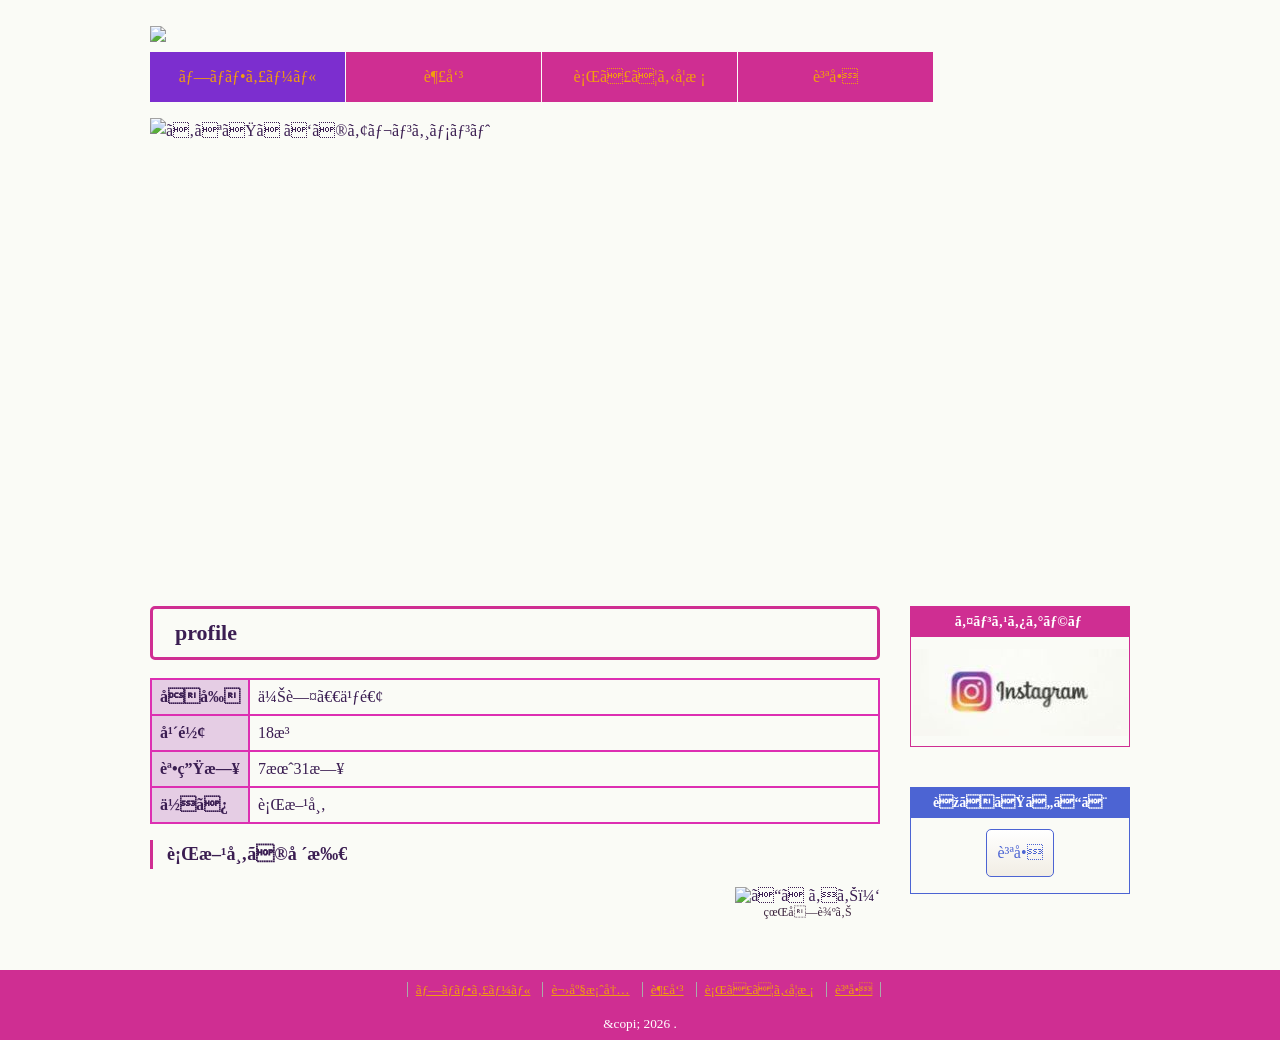
==== index.html @ 187c2683 "Add files via upload" ====
<!doctype html>
<html lang="ja">
    <head>
        <mete charset="utf-8">
            <title>自己紹介</title>
            <meta name="viewport" content="width=device-width, initial-scale=1">
            <link rel="stylesheet" href="css/style.css">
    </head>
    <body>

        <!--ヘッダー-->
        <header> 
            <h1><a href="index.html"> <img src="images/タイトルなし.png" ></a></h1>
            <nav id="global_navi">
                <ul>
                    <li class="current"><a href="index.html">プロフィール</a></li>
                    <li><a href="gallery.html">趣味</a></li>
                    <li><a href="access.html">行ってる学校</a></li>
                    <li><a href="contact.html">質問</ahref></a></li>
                </ul>
            </nav>
        </header>
         <!--ヘッダー-->

         <!--メインビジュアル画像-->
         <div id="main_visual">
            <p><img src="images/ロゴ.png" alt="あなただけのアレンジメント"></p>
         </div>
         <!--wrapper-->
         <div id="wrapper">
            <!--メイン-->
            <div id="main">
                <section id="point">
                    <h2>profile</h2>

                    <section id="index">

                    <section>
                        <table>
                           
                            <tr>
                                <th>名前</th>
                                <td>伊藤　乃逢</td>
                            </tr>
                            <tr>
                                <th>年齢</th>
                                <td>18歳</td>
                            </tr>
                            <tr>
                                <th>誕生日</th>
                                <td>7月31日</td>
                            </tr>
                            <tr>
                                <th>住み</th>
                                <td>行方市</td>
                            </tr>
                        </table>
                        <section>
                            <h3>行方市の場所</h3>
                        <figure>
                            
                            <img src="images/行方市.png" alt="こだわり１">
                            <figcaption>県南辺り</figcaption>
                        </figure>
                    </section>
                    
                </section>
                
            </div>
            <!--メイン-->

            <!--サイド-->
            <aside id="sidebar">
                <section id="side_banner">
                    <h2>インスタグラム</h2>
                    <ul>
                        <li><a href="https://share.google/cfjtyN7ZGy5lC9EMD" target="_blank"><img src="images/unnamed.jpg" ></a></li>
                    </ul>
                </section>
                <section id="side_contact">
                    <h2>聞きたいこと</h2>
                  
                  
                    <p><a href="contact.html" class="contact_button">質問</a></p>
                </section>
            </aside>
            <!--サイド-->
         </div>
         <!--/wrapper-->

         <!--フッター-->
         <footer>
            <div id="footer_nav">
                <ul>
                    <li><a href="index.html">プロフィール</a></li>
                    <li><a href="course.html">講座案内</a></li>
                    <li><a href="gallery.html">趣味</a></li>
                    <li><a href="access.html">行ってる学校</a></li>
                    <li><a href="contact.html">質問</a></li>
                </ul>
            </div>
            <small>&copi; 2026 .</small>
         </footer>
         <!--フッター-->
         
    </body>
</html>
---- css/style.css ----
@charset "uft-8";


body {
    margin: 0;
    padding: 0;
    color: #3b1e52;
}
body {
  background-color: #fafbf6;
}
a { color: #f19d0e;}
a:visited { color: #a0ce07fe;}
a:hover {
    color: #bce23e;
    font-weight: bold;
    text-decoration: none;
}
a img { transition: opacity 0.2s linear;}
a:hover img {opacity: 0.7; }
h1, h2, h3, h4, h5, h6 { margin-top: 0;}
p {
    margin-top: 0;
    line-height: 1.6;
}
img {vertical-align: bottom; }
#main h1 {
    background-image: url(../images/header_bg.jpg);
    padding: 30px 30px 30px 20px;
    font-size: 26px;
    border-bottom: solid 1px #CF2E92;
}
#main h2 {
    font-size: 22px;
    border: 3px solid #CF2E92;
    padding: 11px 22px;
    border-radius: 5px;
}
#main h3 {
    font-size: 18px;
    border-left: solid 3px #CF2E92;
    padding: 4px 9px 4px 14px;
}
header {
    width: 980px;
    margin: 0 auto;
}
header h1 {
    float: left;
    margin: 5px 0 10px;
}
header #header_contact {
    float: right;
    margin: 35px 0 0;
}
#global_navi {
    width: 980px;
    clear: both;
    overflow: hidden;
    margin: 16px auto;
}
#global_navi ul {
    list-style: none;
    margin: 0;
    padding: 0;
}
#global_navi ul li {
    width: 195px; 
    float: left;
    margin-right: 1px;
    text-align: center;
}
#global_navi ul li a {
    display: block;
    padding: 16px;
    background-color: #CF2E92;
    color: fff;
    text-decoration: none;
    transition: background-color 0.2s linear;
}
#global_navi ul li.current a {
    background-color: #7c2ecf;
}
#global_navi ul li a:hover {
    background-color: #7c2ecfac;
}
#wrapper {
    width: 980px;
    margin: 0 auto;
    overflow: hidden;
}
#main {
    width: 730px;
    float: left;
}
#sidebar {
    width: 220px;
    float: right;
}
#side_banner { margin-bottom: 40px;}

#side_banner h2 {
    background-color: #CF2E92;
    color: #fff;
    padding: 7px;
    font-size: 14px;
    text-align: center;
}
    #side_banner {
    border:1px solid #CF2E92;
    color: #8c00ff;
    text-align: center;
}
#side_banner ul {
    list-style: none;
    margin: 0;
    padding: 0;
}
#side_banner ul li { margin-bottom: 10px; }
#side_contact { margin-bottom: 30px; }
#side_contact {
    border:1px solid #4C64D3;
    color: #4C64D3;
    text-align: center;
}
#side_contact h2 {
    background-color: #4C64D3;
    color: #fff;
    padding: 7px;
    font-size: 14px;
}
#side_contact address {
    font-weight: bold;
    font-size: 20px;
    font-style: normal;
}
#side_contact address img {
    vertical-align: middle;
    margin-right: 5px;
}
#side_contact .contact_button {
    display: inline-block;
    background: #f1ede4;
    background: -webkit-gradient(linear, left top, left bottom, color-stop(0%,#ffffff),color-stop(100%,#f1ede4));
    background: -webkit-linear-gradient(top,  #ffffff 0%,#f1ede4 100%);
    background: linear-gradient(to bottom,  #ffffff 0%,#f1ede4 100%);
    color: #4C64D3;
    padding: 10px;
    border: 1px solid #4C64D3;
border-radius: 5px;
text-decoration: none;
}
#side_contact .contact_button:hover{
    background: #4C64D3;
    background: -webkit-gradient(linear,left top, left bottom, color-stop(0%,#759cc4), color-stop(100%,#2b4ac9));
    background: -webkit-linear-gradient(top,  #759cc4 0%,#2b4ac9 100%);
    background: linear-gradient(to botoom,  #759cc4 0%,#2b4ac9 100%);
    color: #fff;
}
footer {
    background-color: #CF2E92;
    text-align: center;
}
footer #footer_nav {
    background-color: #CF2E92;
    padding: 10px 0;
}
footer #footer_nav ul {
    list-style: none;
    margin: 0;
    padding: 0;
}
footer #footer_nav li {
    display: inline;
    border-left: solid 1px #aaa;
    margin-left: 8px;
    padding-left: 8px;
    font-size: smaller;
}
footer #footer_nav li:last-child {
    border-right: solid 1px #aaa;
    padding: 0 8px;
}
footer small {
    display: block;
    padding: 8px 0;
    color: #fff;
}
#breadcrumb { font-size: smaller; }
#breadcrumb ol {
    list-style: none;
    margin: 0;
    padding: 0;
}
#breadcrumb ol li{ display: inline; }
#breadcrumb ol li::after {
    content: ">";
    padding-left: 9px;
}
#breadcrumb ol li:last-child::after { content: none; }
#main_visual {
    width: 980px;
    height: 440px;
    margin: 0 auto 48px;
}
#point { margin-bottom: 30px; }
#point section {
    margin-bottom: 10px;
    overflow: hidden;
}
#point figure {
    float: right;
    margin: 0 0 0 16px;
}
#point figcaption {
    font-size: 12px;
    color: #3e263f;
    text-align: center;
}
#news dl { overflow: hidden; }
#news dt {
    width: 8em;
    float: left;
    margin-bottom: 10px;
    clear: both;
}
#news dd {
    margin-left: 8em;
    margin-bottom: 10px;
}
#index section table {
    width: 100%;
    border-collapse: collapse;
    margin-bottom: 16px;
}
#index section th,
#index section td {
    border: 2px solid #dd2fb2;
    padding: 8px;
}
#index section th {
    background-color: #ddbaddb5;
    text-align: left;
    width: 5em;
}
#gallery ul {
    list-style: none;
    margin: 0;
    padding: 0;
}
#gallery ul li {
    width: 220px;
    margin: 0 30px 30px 0;
    padding: 10px 0;
    border: solid 1px #ccc;
    float: left;
    text-align: center;
    color: #fd1197;
    font-weight: bold;
    box-shadow: 2px 2px 3px rgba(0,0,0,0.1);
}
#gallery ul li:nth-child(3n) {
    margin-right: 0;
}
#entry dl {
    background: #f1ede4;
    border: 1px solid #ddd;
    border-top: 0;
}
#entry dl dt,
#entry dl dd {
    padding: 10px;
    border-top: 1px solid #ddd;
}
#entry dl dt {
    width: 13em;
    float: left;
    clear: both;
    font-weight: bold;
}
#entry dl dd {
    background-color: #fff;
    border-left: 1px solid #ddd;
    margin-left: 13em;
}
.must { color: #f00; }
#entry #name {
    width: 15em;
    padding: 3px;
}
#entry #email {
    width: 25em;
    padding: 3px;
}
#entry #category2,
#entry #category3,
#entry #questionnaire2
#entry #questionnaire3 {
    margin-left: 15px;
}
#entry #detail {
    width: 36em;
    height: 15em;
}
#entry #submit_button_cover {
    text-align: center;
}
#entry #submit_button {
    background-color: #CF2E92;
    border: 1px solid #CF2E92;
    padding: 15px 100px;
    border-radius: 10px;
    font-size: 18px;
    color: #7af04e;
    cursor: pointer;
    transition: background-color 0.1s linear;
}
#entry #submit_button:hover {
    background-color: #ff73c9;
}

@media screen and (max-width : 767px){
    img {
        max-width: 100%;
    }
    header,
    #global_navi,
    #sideber,
    #wrapper{
        width: 100%;
    }
        header h1 {
            float: none;
            text-align: center;
        }
        header h1 img {
            width: 50%;
        }
        header #header_contact {
            display: none;
        }
        #global_navi ul li {
            width: 50%;
            padding: 0.5px;
            margin: 0;
            box-sizing: border-box;
        }
        #global_navi ul li a {
            margin: 0;
        }
        #main{
            width: 100%;
            padding: 0 5%;
            box-sizing: border-box;
        }
        #main figure {
            text-align: center;
        }
        #main_visual {
            width: 100%;
            height: auto;
        }
        #point figure {
            float: none;
            margin: 0 0 11px 0;
        }
        #side_banner ul li {
            text-align: center;
            margin: 11px auto;
        }
        #side_contact address img {
            width: 14px;
            height: 20px;
        }
        #entry dl dt {
            float: none;
            width: 100%;
            box-sizing: border-box;
        }
        #entry dl dd {
            width: 100%;
            margin-left: 0%;
            border-left: none;
            box-sizing: border-box;
        }
        #entry #name, #entry #email, #entry #interest {
            max-width: 100%;
        }
        #entry #detail {
            width: 100%;
            box-sizing: border-box;
        }}
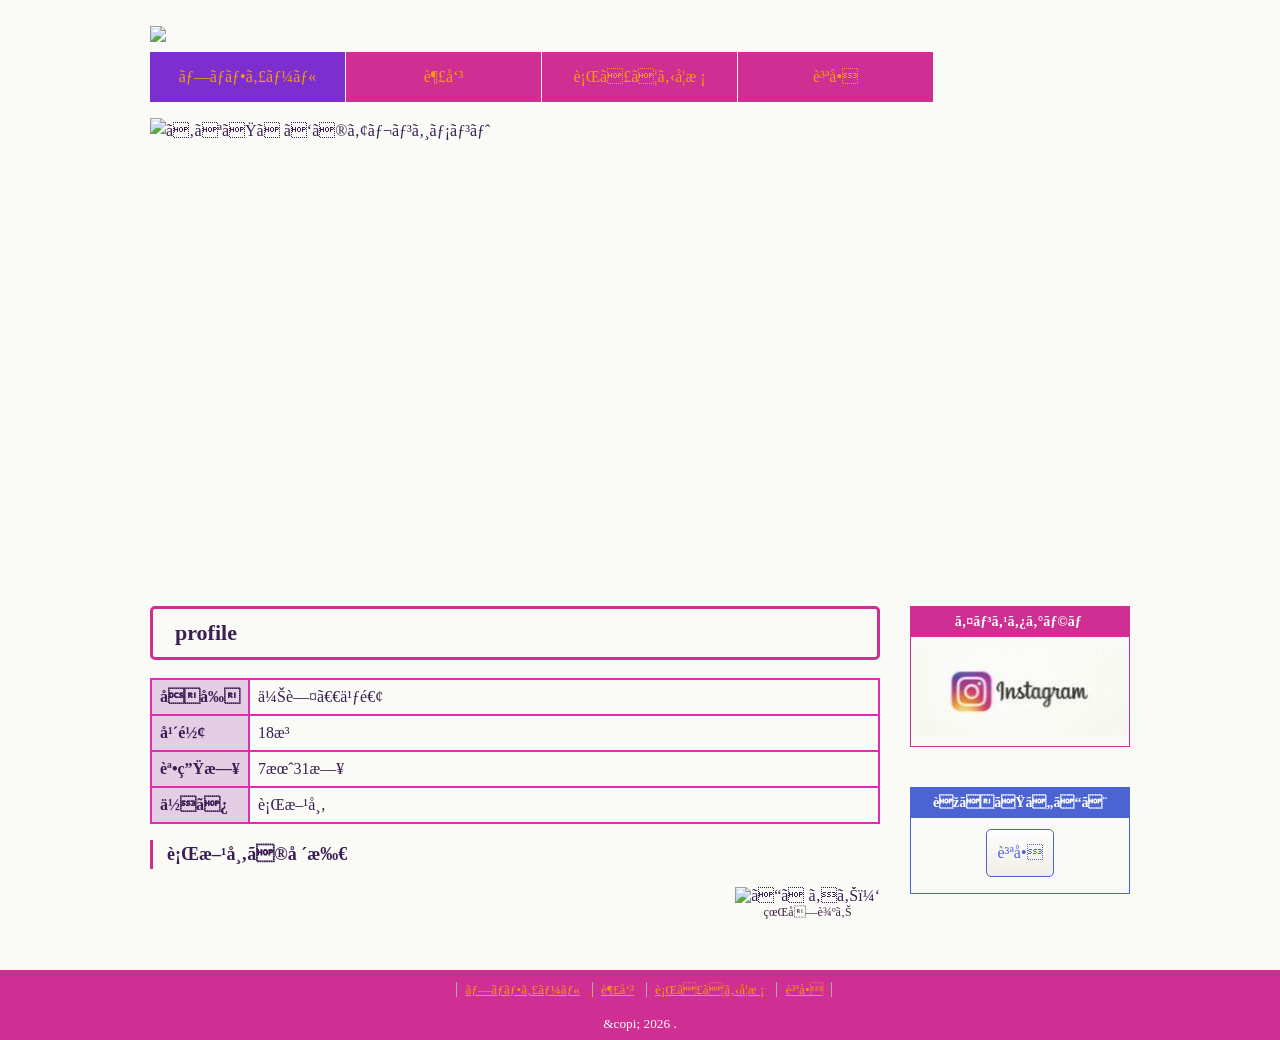
==== commit 4b729f88: "Add files via upload" ====
--- a/index.html
+++ b/index.html
@@ -93,7 +93,6 @@
             <div id="footer_nav">
                 <ul>
                     <li><a href="index.html">プロフィール</a></li>
-                    <li><a href="course.html">講座案内</a></li>
                     <li><a href="gallery.html">趣味</a></li>
                     <li><a href="access.html">行ってる学校</a></li>
                     <li><a href="contact.html">質問</a></li>
